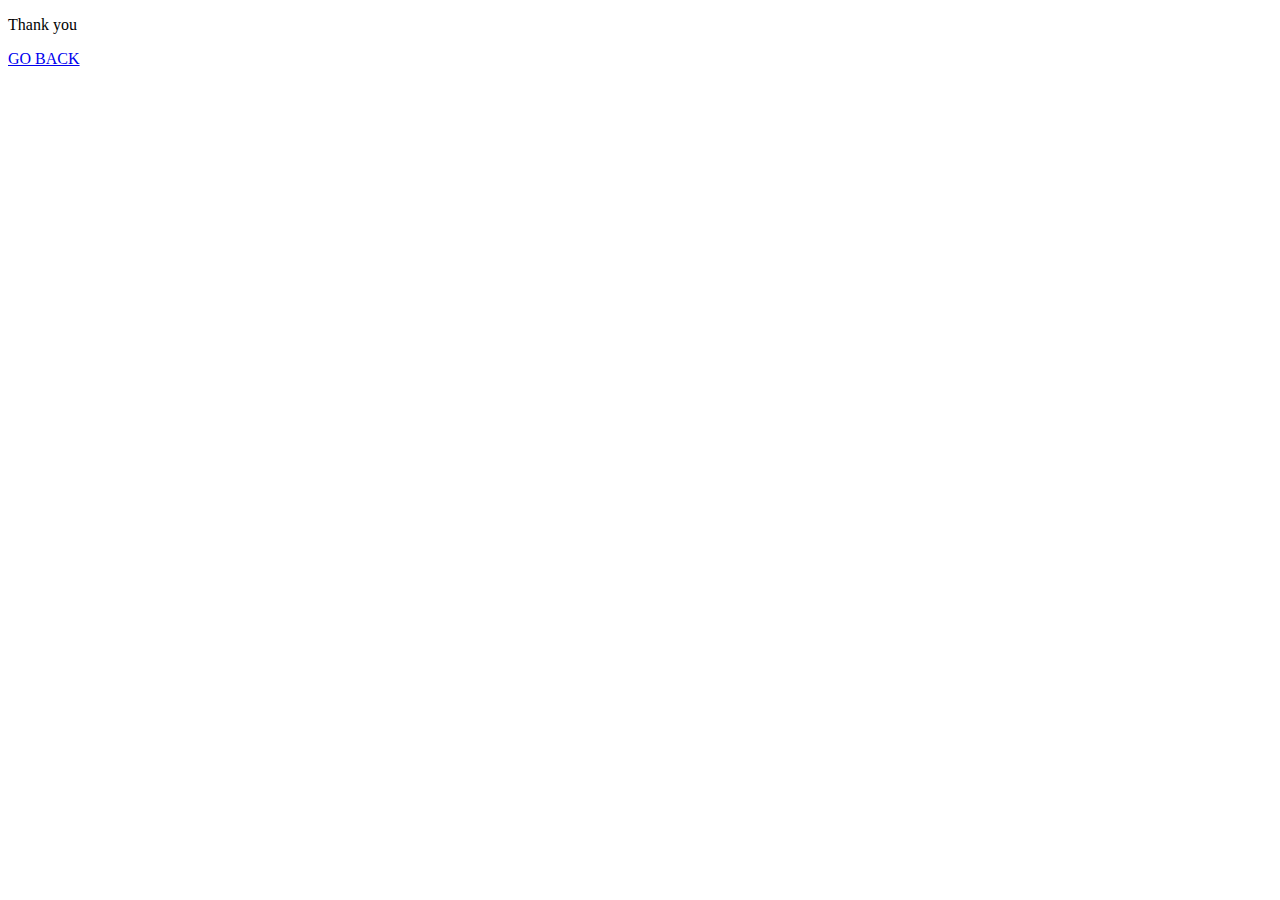
==== pages/thankyou.html @ 57d8489d "thank you page test" ====
<!DOCTYPE html>
<html lang="en">
  <head>
    <meta charset="UTF-8" />
    <meta http-equiv="X-UA-Compatible" content="IE=edge" />
    <meta name="viewport" content="width=device-width, initial-scale=1.0" />
    <title>Document</title>
  </head>
  <body>
    <p>Thank you</p>
    <a href="https://anindra123.github.io/portfolio/"> GO BACK</a>
  </body>
</html>
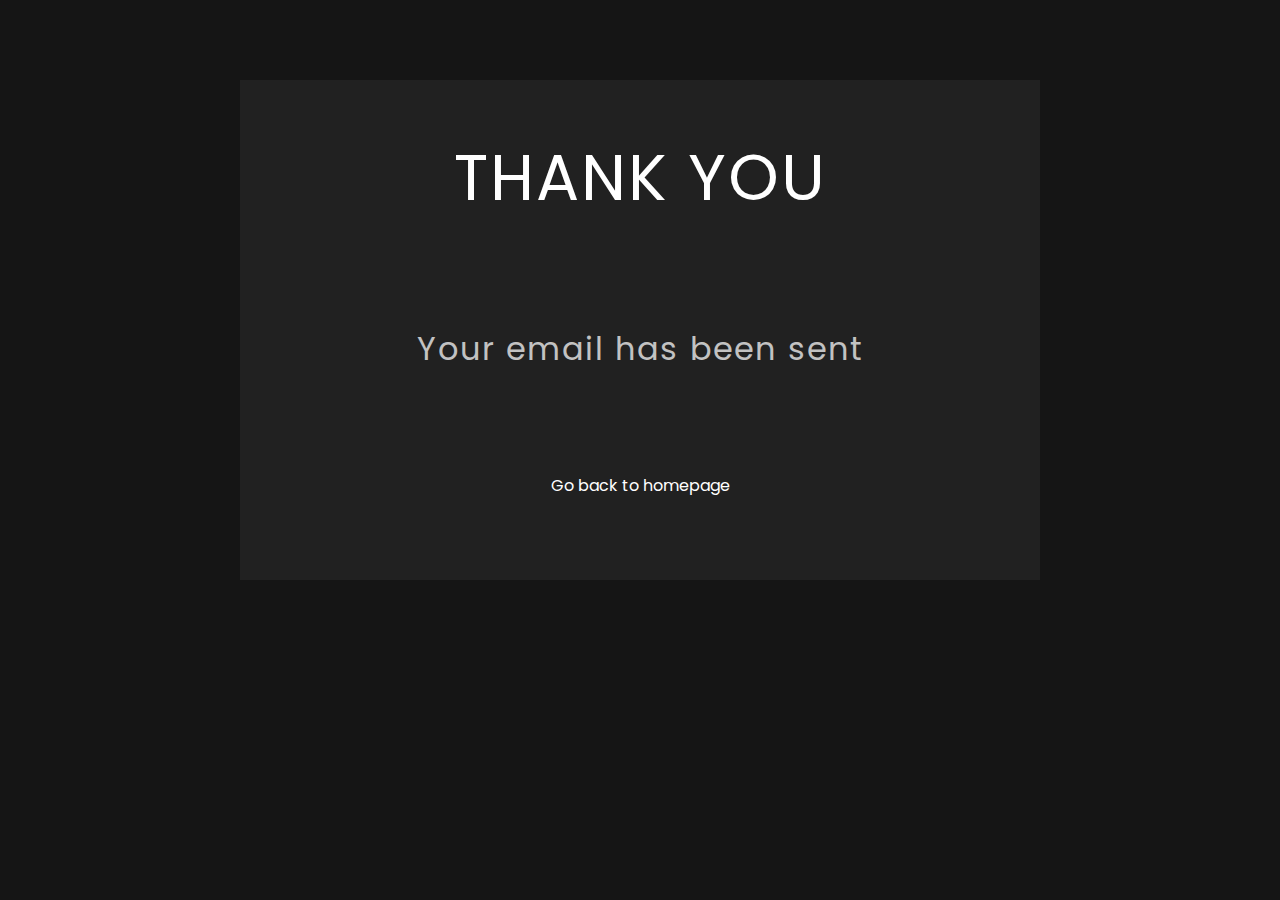
==== commit 6af4d359: "Added a seperate thankyou page" ====
--- a/pages/thankyou.html
+++ b/pages/thankyou.html
@@ -5,9 +5,17 @@
     <meta http-equiv="X-UA-Compatible" content="IE=edge" />
     <meta name="viewport" content="width=device-width, initial-scale=1.0" />
     <title>Document</title>
+    <link rel="stylesheet" href="/styles/thankyoupage-styling.css" />
   </head>
   <body>
-    <p>Thank you</p>
-    <a href="https://anindra123.github.io/portfolio/"> GO BACK</a>
+    <section class="thankyou-section">
+      <div class="container">
+        <p class="title">Thank you</p>
+        <p class="desc">Your email has been sent</p>
+        <a href="https://anindra123.github.io/portfolio/">
+          Go back to homepage</a
+        >
+      </div>
+    </section>
   </body>
 </html>
--- a/styles/thankyoupage-styling.css
+++ b/styles/thankyoupage-styling.css
@@ -0,0 +1,60 @@
+@import url("https://fonts.googleapis.com/css2?family=Poppins:wght@400;700&display=swap");
+* {
+  box-sizing: border-box;
+  margin: 0;
+  padding: 0;
+  font-size: 16px;
+  overflow-x: hidden;
+}
+body {
+  font-family: "Poppins", sans-serif;
+  background-color: #151515;
+  overflow-x: hidden;
+}
+html {
+  overflow-x: hidden;
+}
+
+.thankyou-section {
+  display: flex;
+  flex-direction: column;
+  align-items: center;
+}
+.thankyou-section .container {
+  width: 800px;
+  height: 500px;
+  margin: 80px;
+  display: flex;
+  flex-direction: column;
+  align-items: center;
+  background-color: #212121;
+}
+
+.thankyou-section .container .title {
+  color: white;
+  font-size: 4rem;
+  text-transform: uppercase;
+  margin: 50px;
+  text-align: center;
+  letter-spacing: 2px;
+}
+
+.thankyou-section .container .desc {
+  color: rgb(194, 194, 194);
+  font-size: 2rem;
+  text-align: center;
+  margin: 50px;
+  letter-spacing: 2px;
+}
+.thankyou-section .container a {
+  text-decoration: none;
+  color: white;
+  margin: 50px;
+}
+.thankyou-section .container a:hover {
+  text-decoration: underline;
+}
+
+.thankyou-section .container a:active {
+  text-decoration: underline;
+}
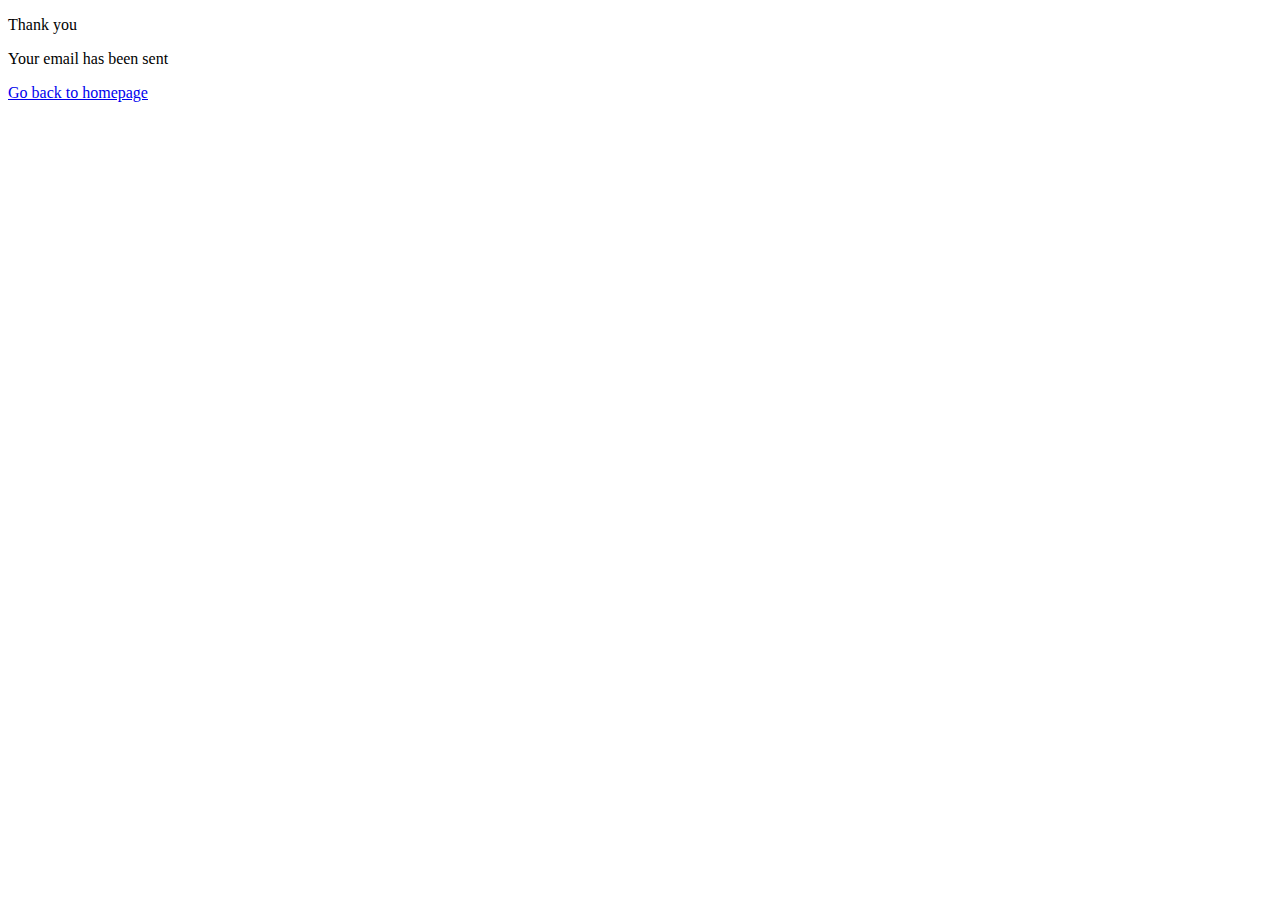
==== commit 0b9e972d: "final website polishing" ====
--- a/pages/thankyou.html
+++ b/pages/thankyou.html
@@ -4,8 +4,11 @@
     <meta charset="UTF-8" />
     <meta http-equiv="X-UA-Compatible" content="IE=edge" />
     <meta name="viewport" content="width=device-width, initial-scale=1.0" />
-    <title>Document</title>
-    <link rel="stylesheet" href="/styles/thankyoupage-styling.css" />
+    <title>Thank you</title>
+    <link
+      rel="stylesheet"
+      href="https://anindra123.github.io/portfolio/styles/thankyoupage-styling.css"
+    />
   </head>
   <body>
     <section class="thankyou-section">
